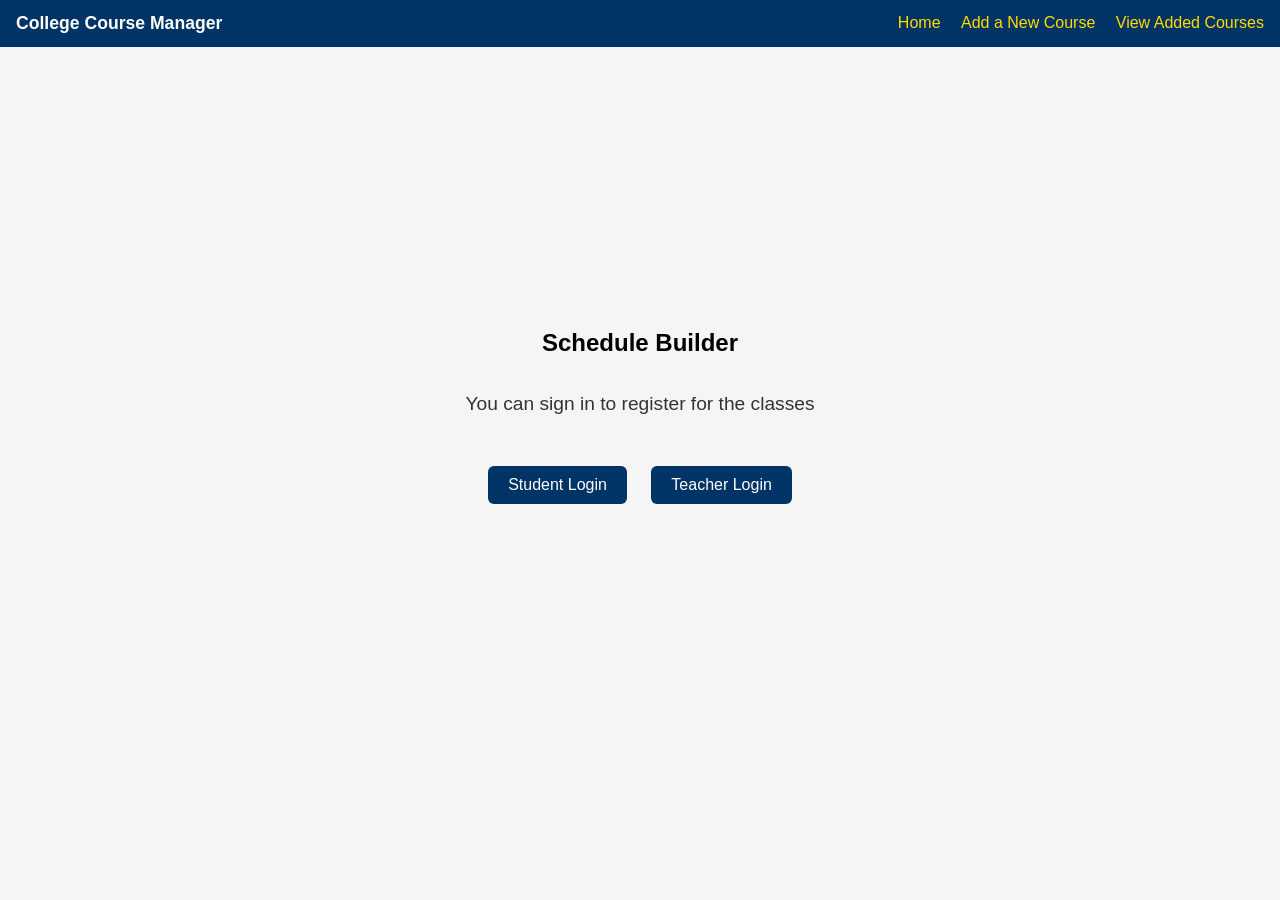
==== index.html @ 764a2a2d "Added front end codes" ====
<!DOCTYPE html>
<html lang="en">
<head>
  <meta charset="UTF-8">
  <title>College Course Manager</title>
  <link rel="stylesheet" href="styles.css">
</head>
<body>
  <!-- Navigation Bar -->
 <nav class="navbar">
  <span class="brand">College Course Manager</span>
  <div class="nav-links">
    <a href="index.html">Home</a>
    <a href="add-course.html">Add a New Course</a>
    <a href="courses.html">View Added Courses</a>
  </div>
</nav>


 
    <!-- Page-specific content goes here -->

<main class="home-container">
  <h2>Schedule Builder</h2>
  <p class="intro-text">You can sign in to register for the classes</p>
  <div class="login-buttons">
    <a href="student-login.html"><button class="home-btn">Student Login</button></a>
    <a href="login.html"><button class="home-btn">Teacher Login</button></a>
  </div>
</main>


</body>
</html>
---- styles.css ----
body {
  font-family: Arial, sans-serif;
  margin: 0;
  background: #f5f5f5;
}

header {
  background: #003366;
  color: white;
  padding: 1rem;
}

header a {
  color: #ffdd00;
  margin-left: 1rem;
  text-decoration: none;
}

form input, form textarea {
  display: block;
  width: 40%;
  margin: 0.5rem 0;
  padding: 0.5rem;
}

button {
  padding: 0.5rem 1rem;
  margin-top: 0.5rem;
  cursor: pointer;
}

.course-card {
  background: white;
  padding: 1rem;
  margin: 0.5rem 0;
  border-radius: 5px;
  box-shadow: 0 2px 6px rgba(0,0,0,0.1);
}
.course-card button {
  margin-right: 0.5rem;
}
/* Navbar styling */
.navbar {
  display: flex;
  justify-content: space-between; /* spread items across one line */
  align-items: center;
  background: #003366;
  padding: 0.8rem 1rem;
  color: white;
}

.navbar .brand {
  font-weight: bold;
  font-size: 1.1rem;
}

.navbar a {
  color: #ffdd00;
  text-decoration: none;
  margin-left: 1rem;
  font-weight: 500;
}

.navbar a:hover {
  text-decoration: underline;
}

.navbar {
  display: flex;
  justify-content: space-between; /* brand left, links right */
  align-items: center;
  background: #003366;
  padding: 0.8rem 1rem;
  color: white;
}

.navbar .brand {
  font-weight: bold;
  font-size: 1.1rem;
}

.navbar .nav-links a {
  color: #ffdd00;
  text-decoration: none;
  margin-left: 1rem; /* spacing between the two links */
  font-weight: 500;
}

.navbar .nav-links a:hover {
  text-decoration: underline;
}

#loginForm input {
  width: 250px;       /* fixed width */
  padding: 0.5rem;
  margin: 0.5rem 0;
}

/* For student.html file */
.enroll {
  background: #28a745;
  color: white;
  border: none;
  padding: 5px 12px;
  border-radius: 5px;
  cursor: pointer;
}

.enroll:hover {
  background: #218838;
}

.drop {
  background: #dc3545;
  color: white;
  border: none;
  padding: 5px 12px;
  border-radius: 5px;
  cursor: pointer;
}

.drop:hover {
  background: #b52a37;
}


.home-container {
  display: flex;
  flex-direction: column;
  align-items: center;       /* center horizontally */
  justify-content: center;   /* center vertically */
  height: 80vh;              /* take up most of the screen */
  text-align: center;
}

.intro-text {
  font-size: 1.2rem;
  margin-top: 1rem;
  color: #333;
}

.login-buttons {
  margin-top: 2rem;
}

.home-btn {
  padding: 10px 20px;
  margin: 0 10px;
  font-size: 1rem;
  background: #003366;
  color: white;
  border: none;
  border-radius: 6px;
  cursor: pointer;
}

.home-btn:hover {
  background: #0055aa;
}
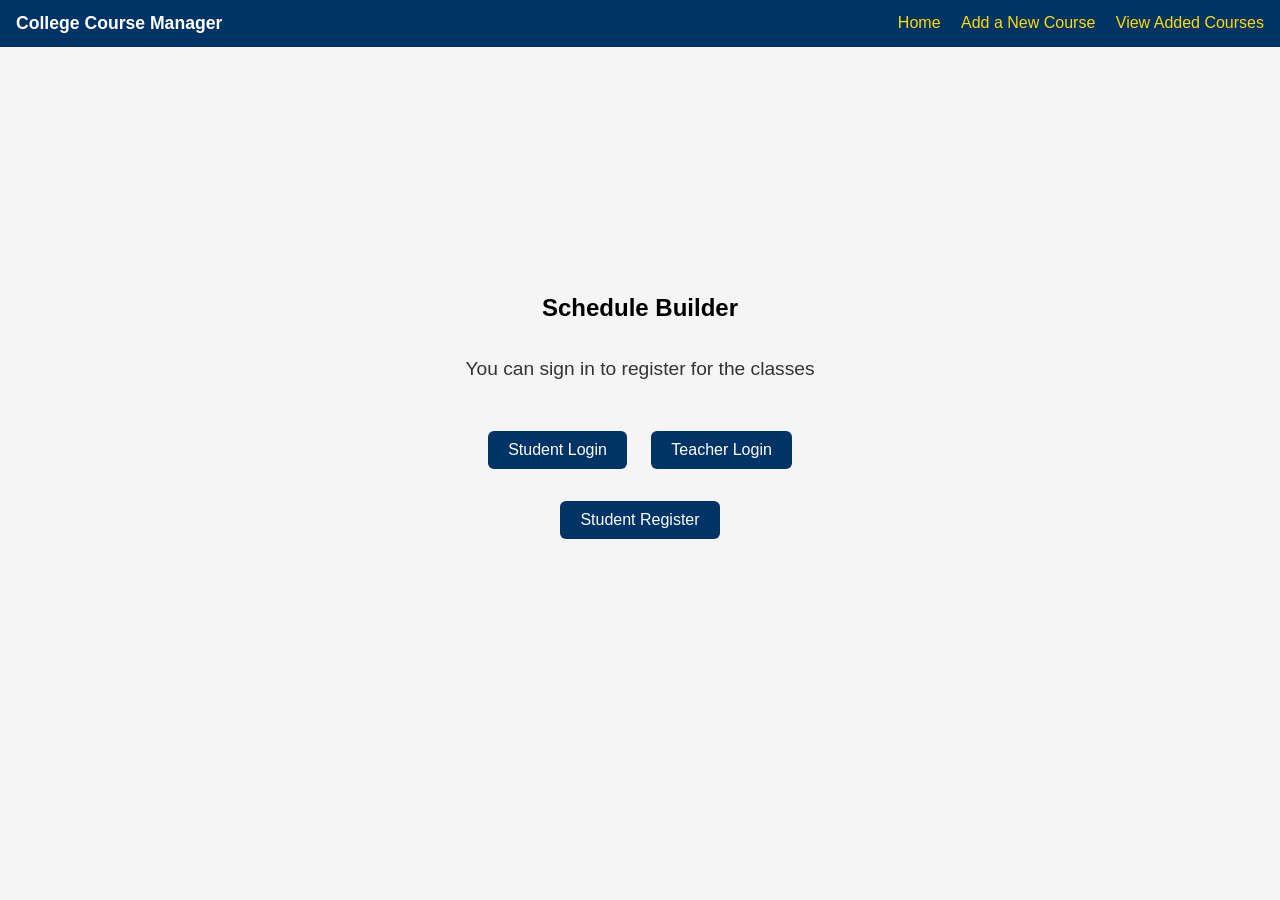
==== commit 4469fb21: "Update index.html" ====
--- a/index.html
+++ b/index.html
@@ -27,6 +27,9 @@
     <a href="student-login.html"><button class="home-btn">Student Login</button></a>
     <a href="login.html"><button class="home-btn">Teacher Login</button></a>
   </div>
+  <div class="login-buttons">
+    <a href="student-register.html"><button class="home-btn">Student Register</button></a>
+  </div>
 </main>
 
 
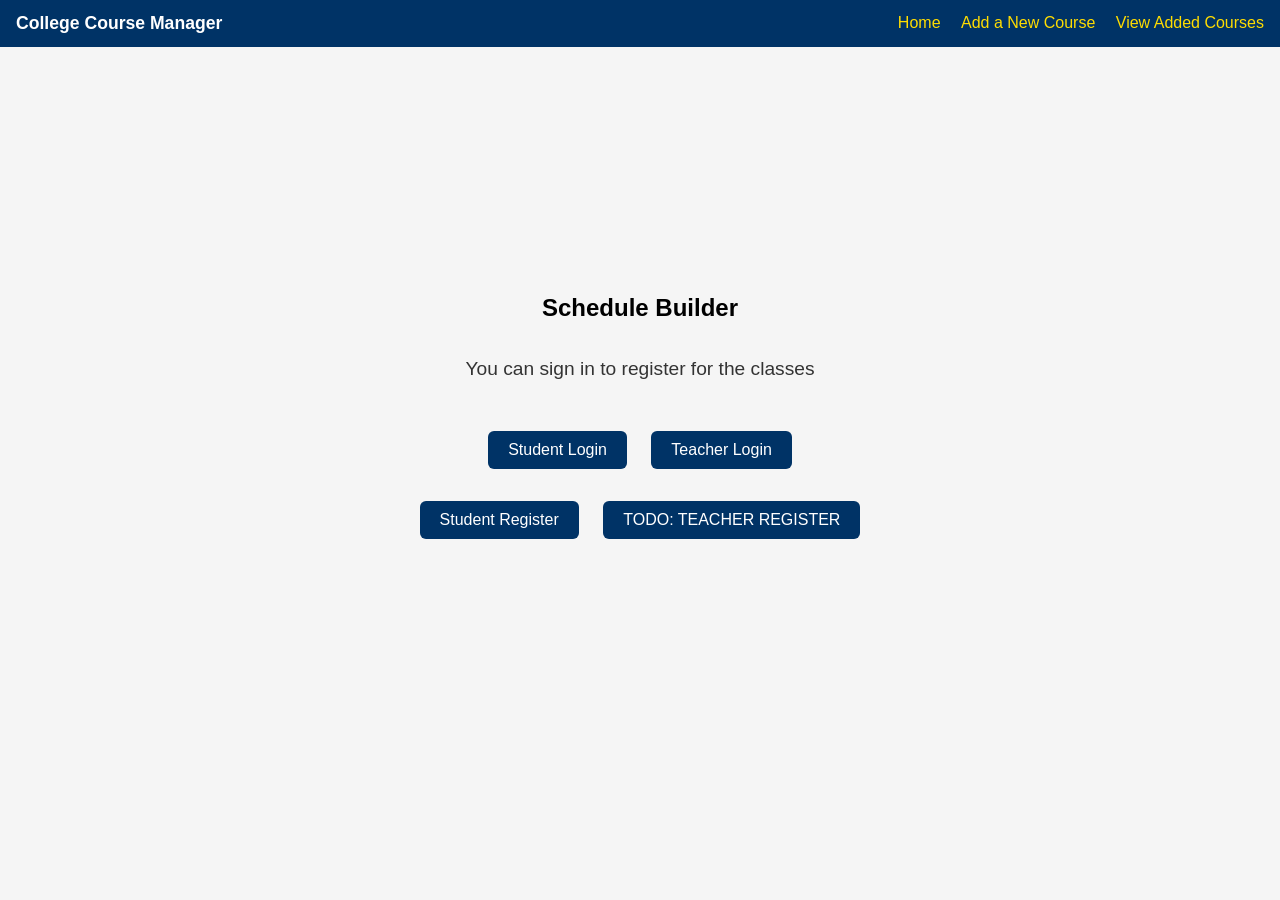
==== commit 108f624a: "Update index.html" ====
--- a/index.html
+++ b/index.html
@@ -29,6 +29,7 @@
   </div>
   <div class="login-buttons">
     <a href="student-register.html"><button class="home-btn">Student Register</button></a>
+    <a href=""><button class="home-btn">TODO: TEACHER REGISTER</button></a>
   </div>
 </main>
 
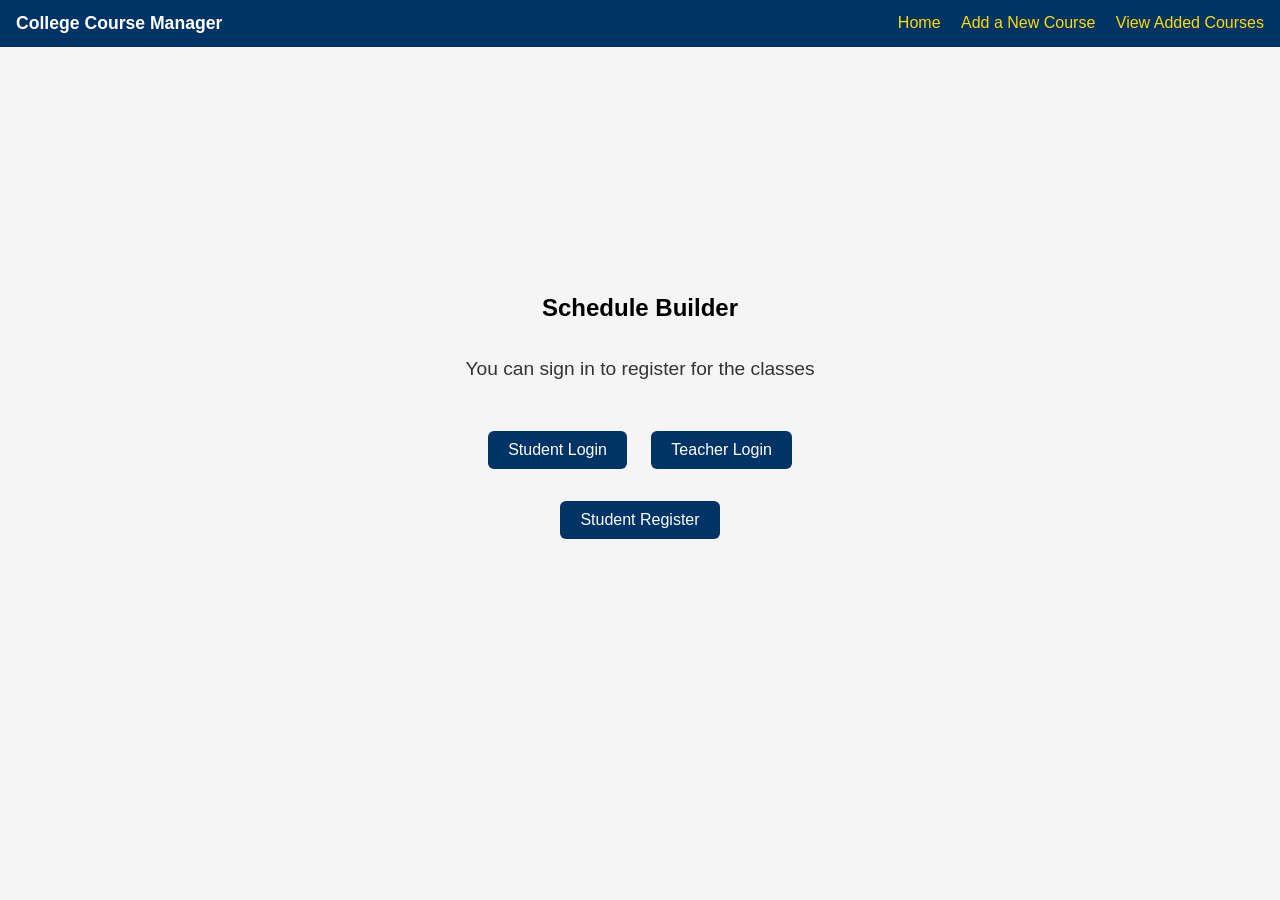
==== commit ee22902b: "Update index.html" ====
--- a/index.html
+++ b/index.html
@@ -29,7 +29,6 @@
   </div>
   <div class="login-buttons">
     <a href="student-register.html"><button class="home-btn">Student Register</button></a>
-    <a href=""><button class="home-btn">TODO: TEACHER REGISTER</button></a>
   </div>
 </main>
 
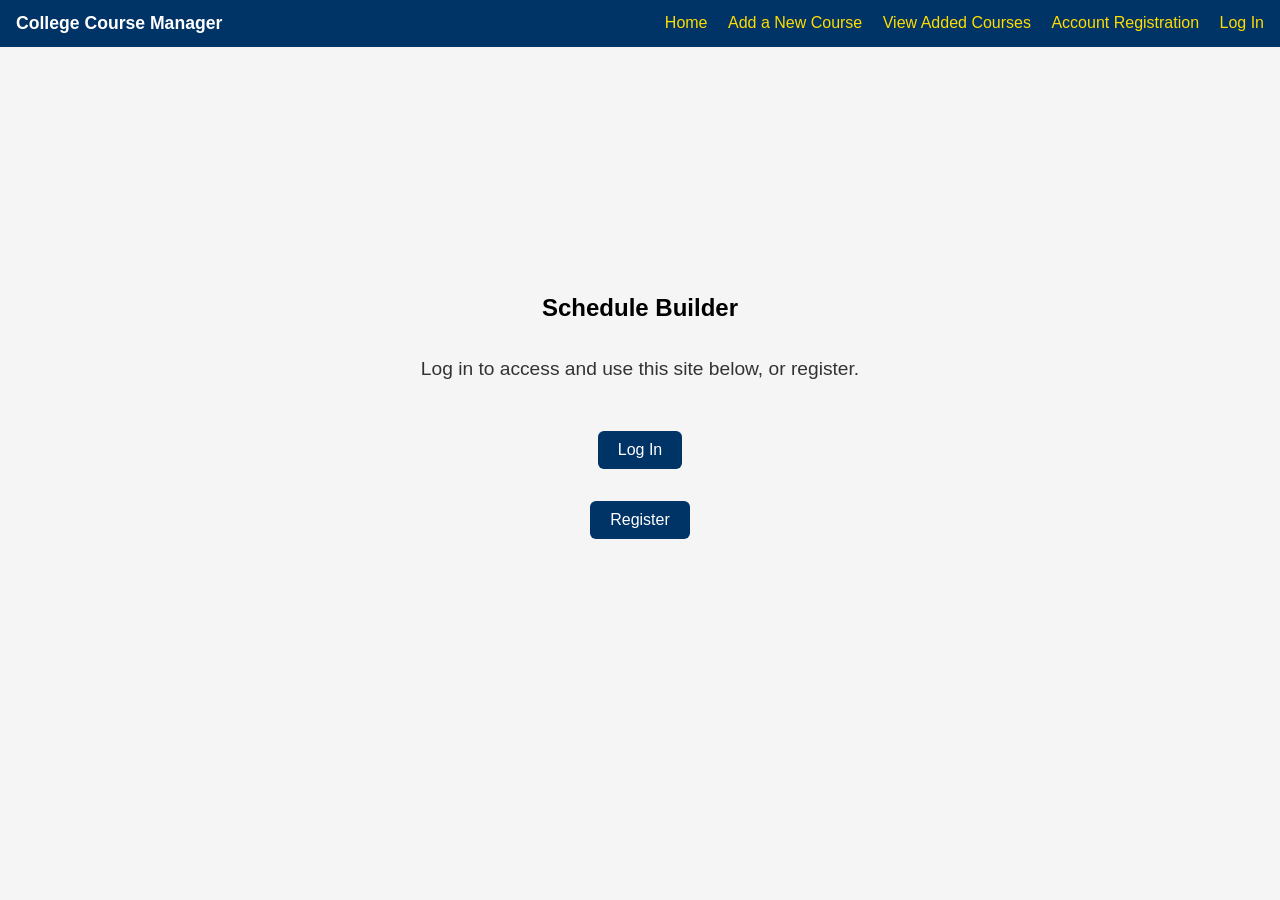
==== commit 2454c5ce: "saturday port-over" ====
--- a/index.html
+++ b/index.html
@@ -4,16 +4,12 @@
   <meta charset="UTF-8">
   <title>College Course Manager</title>
   <link rel="stylesheet" href="styles.css">
+  <script src="scripts/uni_script.js"></script>
 </head>
 <body>
   <!-- Navigation Bar -->
  <nav class="navbar">
   <span class="brand">College Course Manager</span>
-  <div class="nav-links">
-    <a href="index.html">Home</a>
-    <a href="add-course.html">Add a New Course</a>
-    <a href="courses.html">View Added Courses</a>
-  </div>
 </nav>
 
 
@@ -22,13 +18,12 @@
 
 <main class="home-container">
   <h2>Schedule Builder</h2>
-  <p class="intro-text">You can sign in to register for the classes</p>
+  <p class="intro-text">Log in to access and use this site below, or register.</p>
   <div class="login-buttons">
-    <a href="student-login.html"><button class="home-btn">Student Login</button></a>
-    <a href="login.html"><button class="home-btn">Teacher Login</button></a>
+    <a href="login.html"><button class="home-btn">Log In</button></a>
   </div>
   <div class="login-buttons">
-    <a href="student-register.html"><button class="home-btn">Student Register</button></a>
+    <a href="registration.html"><button class="home-btn">Register</button></a>
   </div>
 </main>
 
--- a/styles.css
+++ b/styles.css
@@ -123,7 +123,6 @@
   background: #b52a37;
 }
 
-
 .home-container {
   display: flex;
   flex-direction: column;
@@ -131,6 +130,15 @@
   justify-content: center;   /* center vertically */
   height: 80vh;              /* take up most of the screen */
   text-align: center;
+}
+
+.forms-container {
+  display: flex;
+  flex-direction: column;
+  align-items: left;
+  height: 40vh;
+  margin-left: 20vw;
+  margin-right: 20vw;
 }
 
 .intro-text {
